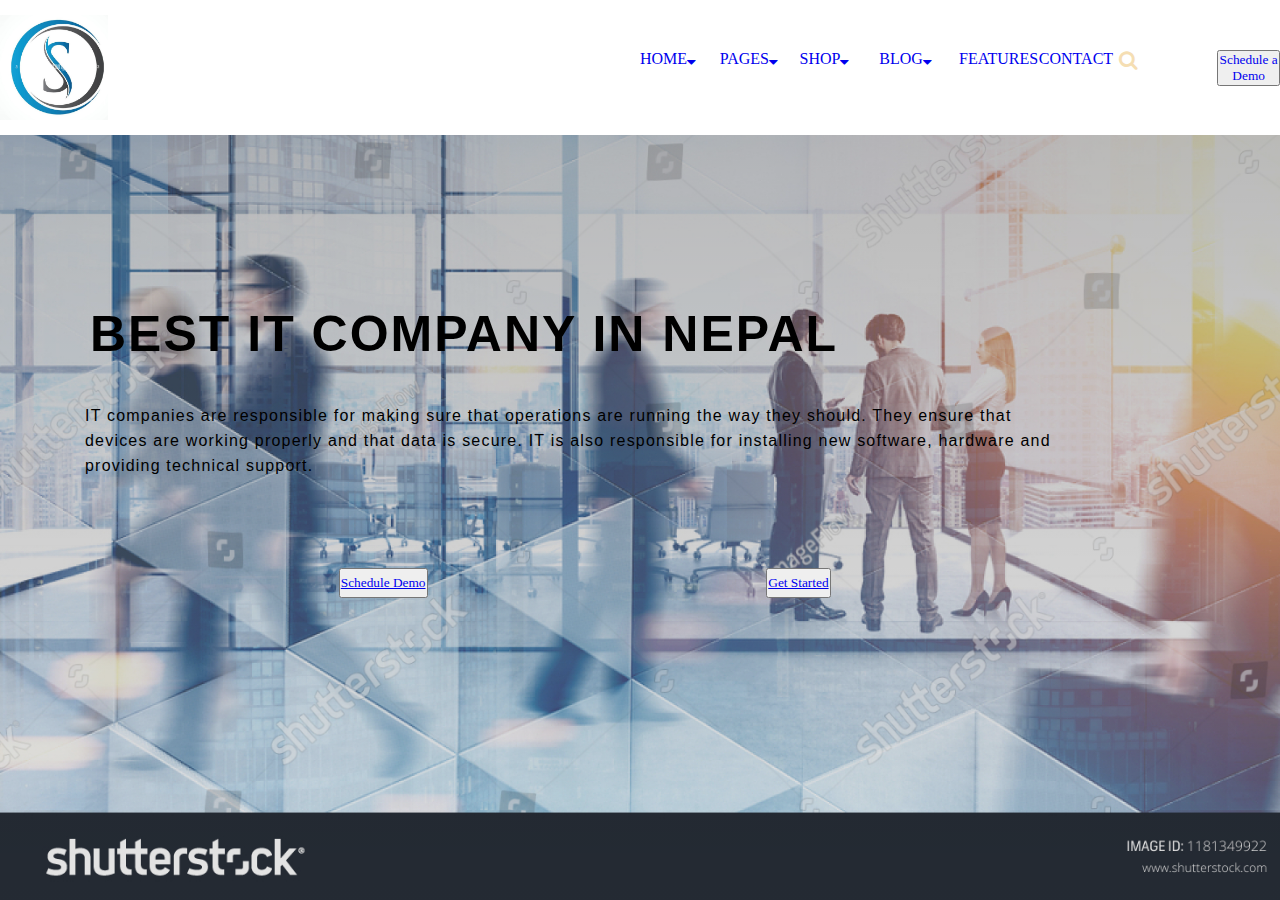
==== home.html @ c999b3db "Create home.html" ====
<!DOCTYPE html>
<html lang="en">
<head> 
    <title>UI</title>
    <link rel="stylesheet " type="text/css" href="style.css">
    <link rel="stylesheet" href="https://cdnjs.cloudflare.com/ajax/libs/font-awesome/4.7.0/css/font-awesome.min.css">
</head>
<body>
   
    <header>
        <nav>
            <div class=" Logo">
                
                  <img  src="logo.jpg" alt="Company logo">
                
            </div>
            <div class="menu">
                <a href="#">  Home<i class="fa fa-sort-down" style="font-size:15px"></i></a>
                <a href="#">   Pages<i class="fa fa-sort-down" style="font-size:15px"></i></a>
                <a href="#">  Shop<i class="fa fa-sort-down" style="font-size:15px"></i></a>
                <a href="#">  Blog<i class="fa fa-sort-down" style="font-size:15px"></i></a>
                <a href="#">  Features</a>
                <a href="#">  Contact</a>
                <i class="fa fa-search" style="font-size:20px"></i>
                <a href="#"><button class="butn2">Schedule a Demo</a>
            </div>
            
        </nav> 
        <div class="content"> 
            <h1>BEST IT COMPANY IN NEPAL</h1>
            <p class="par">IT companies are responsible for making sure that operations are running the way they should. 
                They ensure that devices are working properly and that data is secure.
                 IT is also responsible for installing new software, hardware and providing technical support. </p>
        </div>
        <div class="abc">
        <a href="#"><button class="butn2">Schedule  Demo</a>
        <a href="#"><button class="getstarted">Get Started</a>
        </div>
        
 
        
    </header>
      
      
    </body>
</html>
---- style.css ----
*{
    margin: 0;padding: 0;box-sizing: border-box;
    font-family: 'Times New Roman', Times, serif;
}
header {
    width: 100%;height: 100vh;
    background-size: cover;
    background-repeat: no-repeat;
    background-image: linear-gradient(rgba(0,0,0,0.3),rgba(0,0,0,0.1)),url(it.jpg);
    
}
nav{
    width: 100%;height: 15vh;
    background:white;
    color: wheat;
    display: flex;
    justify-content: space-between;
    text-transform: uppercase;
    align-items: center;
}
nav .Logo{
    width: 105px;height: 105px;display: inline-flex;

    
}
nav .menu{
    width: 50%;
    display: flex;justify-content:space-around;
}
nav .menu a{
    width: 20%;
    text-decoration:none ;
}
.content{
    padding-top: 10px;
    width: 1000px;
    height: auto;
    margin: 70px;
    color:black;
    position: relative;

}
.content .par{
    padding-top: 40px;
    padding-left: 15px;
    padding-bottom: 20px;
    font-family: Arial, Helvetica, sans-serif;
    letter-spacing: 1.2px;
    line-height: 25px;
}
.content h1{
    font-family: Arial, Helvetica, sans-serif;
    font-size: 50px;
    padding-left: 20px;
    margin-top: 9%;
    letter-spacing: 2px;
}
.abc{
    text-decoration: none;
    display: inline-flex;
    justify-content:space-evenly;
    color: black;
    width: 1000px;height: 30px;
    

    

}
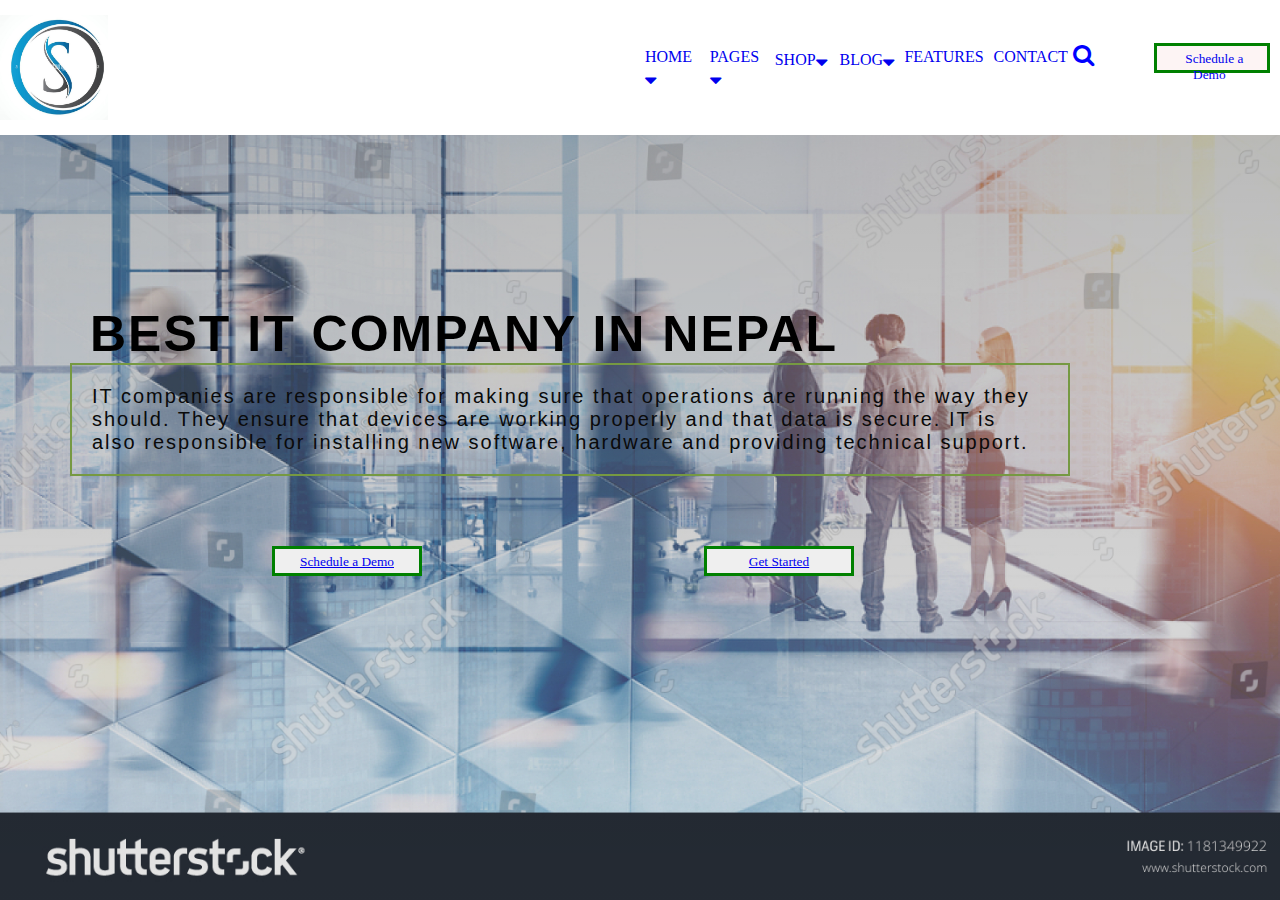
==== commit 211c9c0a: "Update home.html" ====
--- a/home.html
+++ b/home.html
@@ -15,25 +15,25 @@
                 
             </div>
             <div class="menu">
-                <a href="#">  Home<i class="fa fa-sort-down" style="font-size:15px"></i></a>
-                <a href="#">   Pages<i class="fa fa-sort-down" style="font-size:15px"></i></a>
-                <a href="#">  Shop<i class="fa fa-sort-down" style="font-size:15px"></i></a>
-                <a href="#">  Blog<i class="fa fa-sort-down" style="font-size:15px"></i></a>
+                <a href="#">  Home<i class="fa fa-sort-down" style="font-size:20px"></i></a>
+                <a href="#">   Pages<i class="fa fa-sort-down" style="font-size:20px"></i></a>
+                <a href="#">  Shop<i class="fa fa-sort-down" style="font-size:20px"></i></a>
+                <a href="#">  Blog<i class="fa fa-sort-down" style="font-size:20px"></i></a>
                 <a href="#">  Features</a>
                 <a href="#">  Contact</a>
-                <i class="fa fa-search" style="font-size:20px"></i>
-                <a href="#"><button class="butn2">Schedule a Demo</a>
+                <i class="fa fa-search" style="font-size:23px;color:blue;"></i>
+                <a href="#"><button class="btn1">Schedule a Demo</a>
             </div>
             
         </nav> 
         <div class="content"> 
             <h1>BEST IT COMPANY IN NEPAL</h1>
-            <p class="par">IT companies are responsible for making sure that operations are running the way they should. 
+            <p >IT companies are responsible for making sure that operations are running the way they should. 
                 They ensure that devices are working properly and that data is secure.
                  IT is also responsible for installing new software, hardware and providing technical support. </p>
         </div>
         <div class="abc">
-        <a href="#"><button class="butn2">Schedule  Demo</a>
+        <a href="#"><button class="btn2">Schedule a Demo</a>
         <a href="#"><button class="getstarted">Get Started</a>
         </div>
         
--- a/style.css
+++ b/style.css
@@ -28,8 +28,29 @@
     display: flex;justify-content:space-around;
 }
 nav .menu a{
+    margin:5px;
     width: 20%;
     text-decoration:none ;
+}
+.btn1{
+    padding:5px;
+    border:3px solid green;
+    background-color: rgb(253, 244, 244);
+    text-decoration:none;
+    width:250px;
+    height: 30px;
+    margin-right: 10px;
+    margin-left: -5px;
+}
+.btn1:hover{
+    transition: 0.8ms;
+    border: 3px solid red;
+    width:265px;
+    height: 33px;
+    font-size: 15px;
+    height:auto;
+    color:rgb(253, 244, 244);
+    background-color: rgba(0,0,0,0.1);
 }
 .content{
     padding-top: 10px;
@@ -55,15 +76,48 @@
     margin-top: 9%;
     letter-spacing: 2px;
 }
+.content p{
+    color: rgb(10, 10, 10);
+    font-family: Arial, Helvetica, sans-serif;
+    font-size: 20px;
+    padding: 20px;
+    letter-spacing: 2px;
+    border: 2px solid rgb(118, 153, 66);
+}
 .abc{
-    text-decoration: none;
     display: inline-flex;
     justify-content:space-evenly;
-    color: black;
-    width: 1000px;height: 30px;
-    
-
-    
-
+    width: 1000px;height: 30px;    
 }
-
+.btn2{
+    padding:5px;
+    border:3px solid green;
+    text-decoration:none;
+    width:150px;
+    height: 30px;
+    margin-right: 10px;
+}
+.btn2:hover{
+    transition: 0.8ms;
+    border: 3px solid rgb(122, 53, 53);
+    width:165px;
+    height: 33px;
+    font-size: 15px;
+    height:auto;
+}
+.getstarted{
+    padding:5px;
+    border:3px solid green;
+    text-decoration:none;
+    width:150px;
+    height: 30px;
+    margin-right: 10px;
+}
+.getstarted:hover{
+    transition: 0.8ms;
+    border: 3px solid rgb(122, 53, 53);
+    width:165px;
+    height: 33px;
+    font-size: 15px;
+    height:auto;
+}
